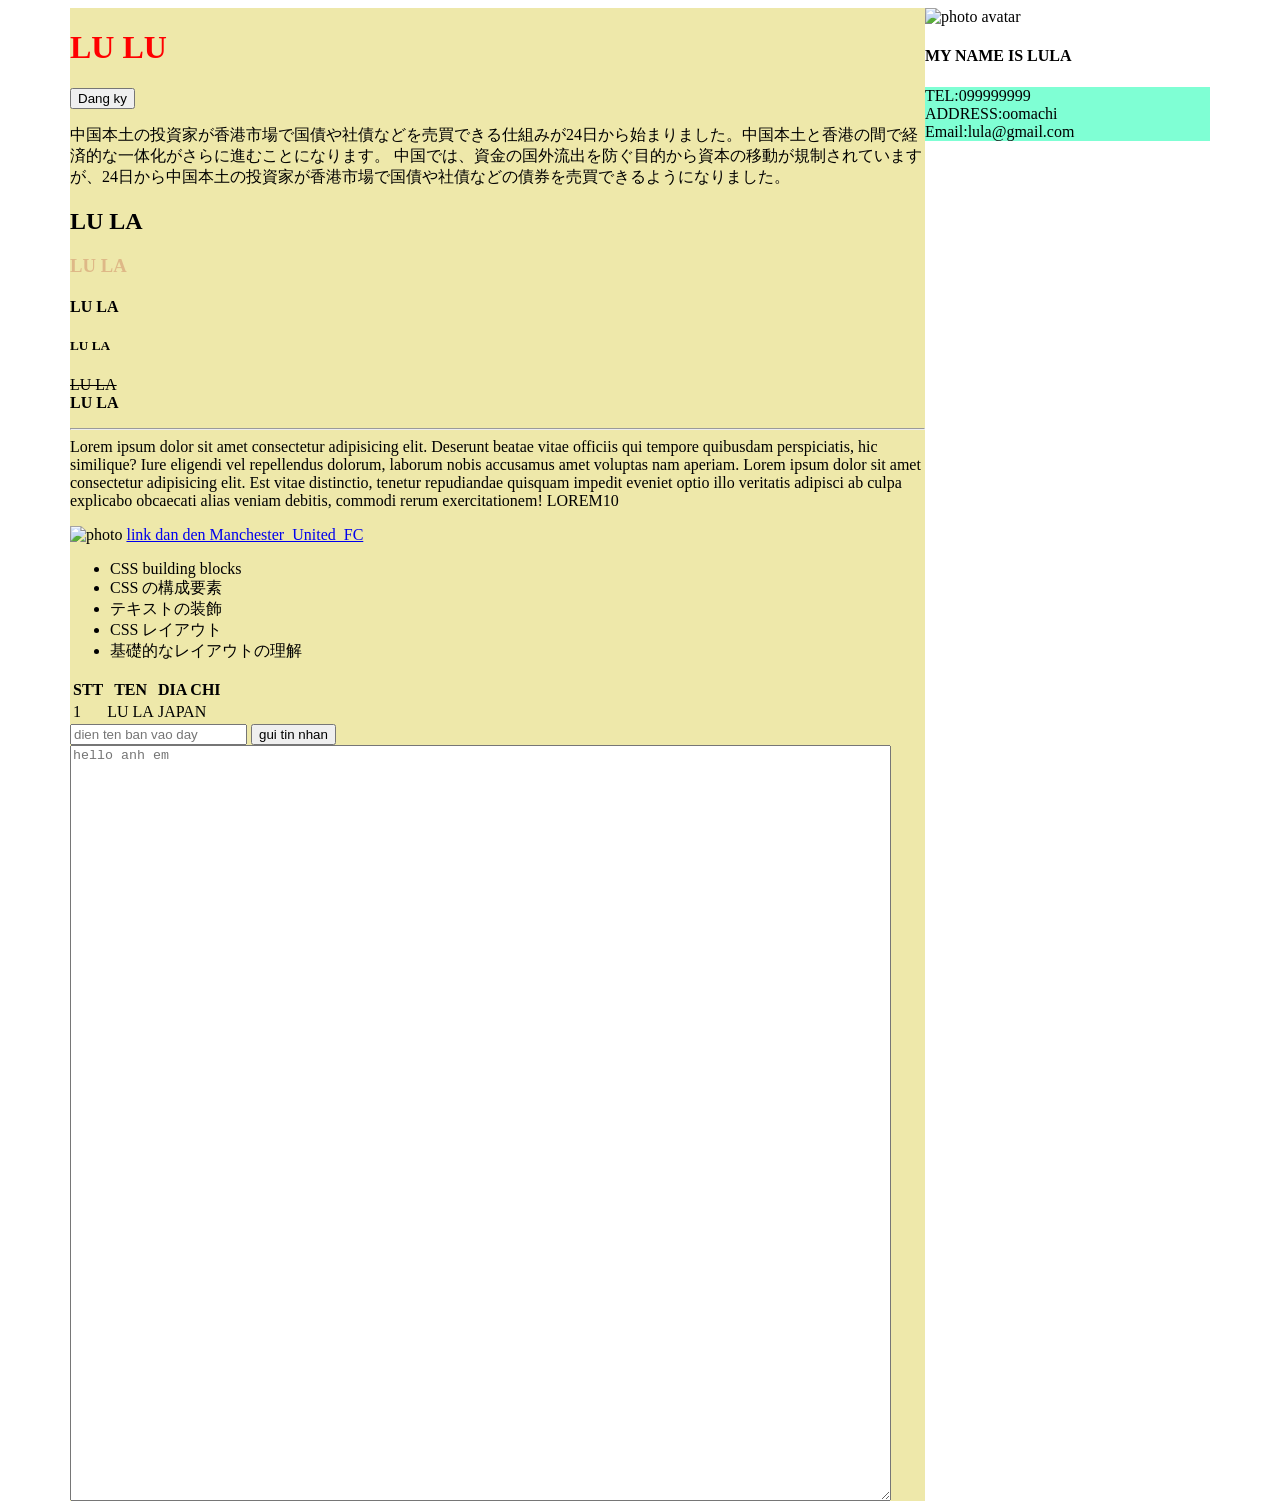
==== index.html @ ca48cb5f "update3" ====
<!DOCTYPE html>
<!--
            ul,li unordered list, list
            button la the nut
            div la the khoi
        -->
<html>

<head>
    <title>
        Realmadrid</title>
    <link rel="stylesheet" href="style.css" .css">
</head>

<body>

    <div class="container">
        <div class="content">
            <h1 style="color:red" ;>LU LU</h1>
            <button>Dang ky</button>
            <p>中国本土の投資家が香港市場で国債や社債などを売買できる仕組みが24日から始まりました。中国本土と香港の間で経済的な一体化がさらに進むことになります。

                中国では、資金の国外流出を防ぐ目的から資本の移動が規制されていますが、24日から中国本土の投資家が香港市場で国債や社債などの債券を売買できるようになりました。
            </p>
            <h2>LU LA</h2>
            <h3>LU LA</h3>
            <h4>LU LA</h4>
            <h5>LU LA</h5>
            <p>
                <strike>LU LA</strike>
                <!-tao chu co gach ngang-->
                    <br>
                    <!--break co tac dung xuong dong-->
                    <b>LU LA</b>
                    <hr>


                    Lorem ipsum dolor sit amet consectetur adipisicing elit. Deserunt beatae vitae officiis qui tempore
                    quibusdam perspiciatis, hic similique? Iure eligendi vel repellendus dolorum, laborum nobis
                    accusamus amet voluptas nam aperiam.
                    Lorem ipsum dolor sit amet consectetur adipisicing elit. Est vitae distinctio, tenetur repudiandae
                    quisquam impedit eveniet optio illo veritatis adipisci ab culpa explicabo obcaecati alias veniam
                    debitis, commodi rerum exercitationem!
                    LOREM10


            </p>
            <img style="width: 300px;"
                src="https://upload.wikimedia.org/wikipedia/en/thumb/7/7a/Manchester_United_FC_crest.svg/1200px-Manchester_United_FC_crest.svg.png"
                alt="photo"></img>
            <a href="https://www-manutd-com.translate.goog/?_x_tr_sl=en&_x_tr_tl=ja&_x_tr_hl=ja&_x_tr_pto=nui,sc,elem">link
                dan den Manchester_United_FC</a>
            <ul>
                <li>CSS building blocks</li>
                <li>CSS の構成要素</li>
                <li>テキストの装飾</li>
                <li>CSS レイアウト</li>
                <li>基礎的なレイアウトの理解</li>
            </ul>
            <table>
                <thead>
                    <th> STT</th>
                    <th>TEN</th>
                    <th>DIA CHI</th>


                </thead>
                <tbody>
                    <tr>
                        <td>1</td>
                        <td>LU LA</td>
                        <td>JAPAN</td>
                    </tr>

                </tbody>
            </table>


            <form>
                <input type="text" placeholder="dien ten ban vao day">
                <input type="submit" value="gui tin nhan">
                <textarea cols="100" rows="50" placeholder="hello anh em"></textarea>
            </form>

        </div>
        <div class="avata">
            <img src="https://upload.wikimedia.org/wikipedia/sco/5/56/Real_Madrid_CF.svg" alt="photo avatar">
            <h4> MY NAME IS LULA</h4>

        </div>
        <div class="info">
            <div>
                TEL:099999999
            </div>
            <DIV>ADDRESS:oomachi</DIV>
            <DIV>Email:lula@gmail.com</DIV>

        </div>
    </div>


</body>

</html>
---- style.css ----
h3{
    color:burlywood;
}
textarea{
    display: block;
}

.container{ 
    width: 1140px;
    margin: 0 auto;
}
.content{
    background-color: palegoldenrod;
    width: 75%;
    float: left;
}
.avatar{
    width: 25%;
    background-color: greenyellow;
    float: left;
}
.info{
    background-color: aquamarine;

}
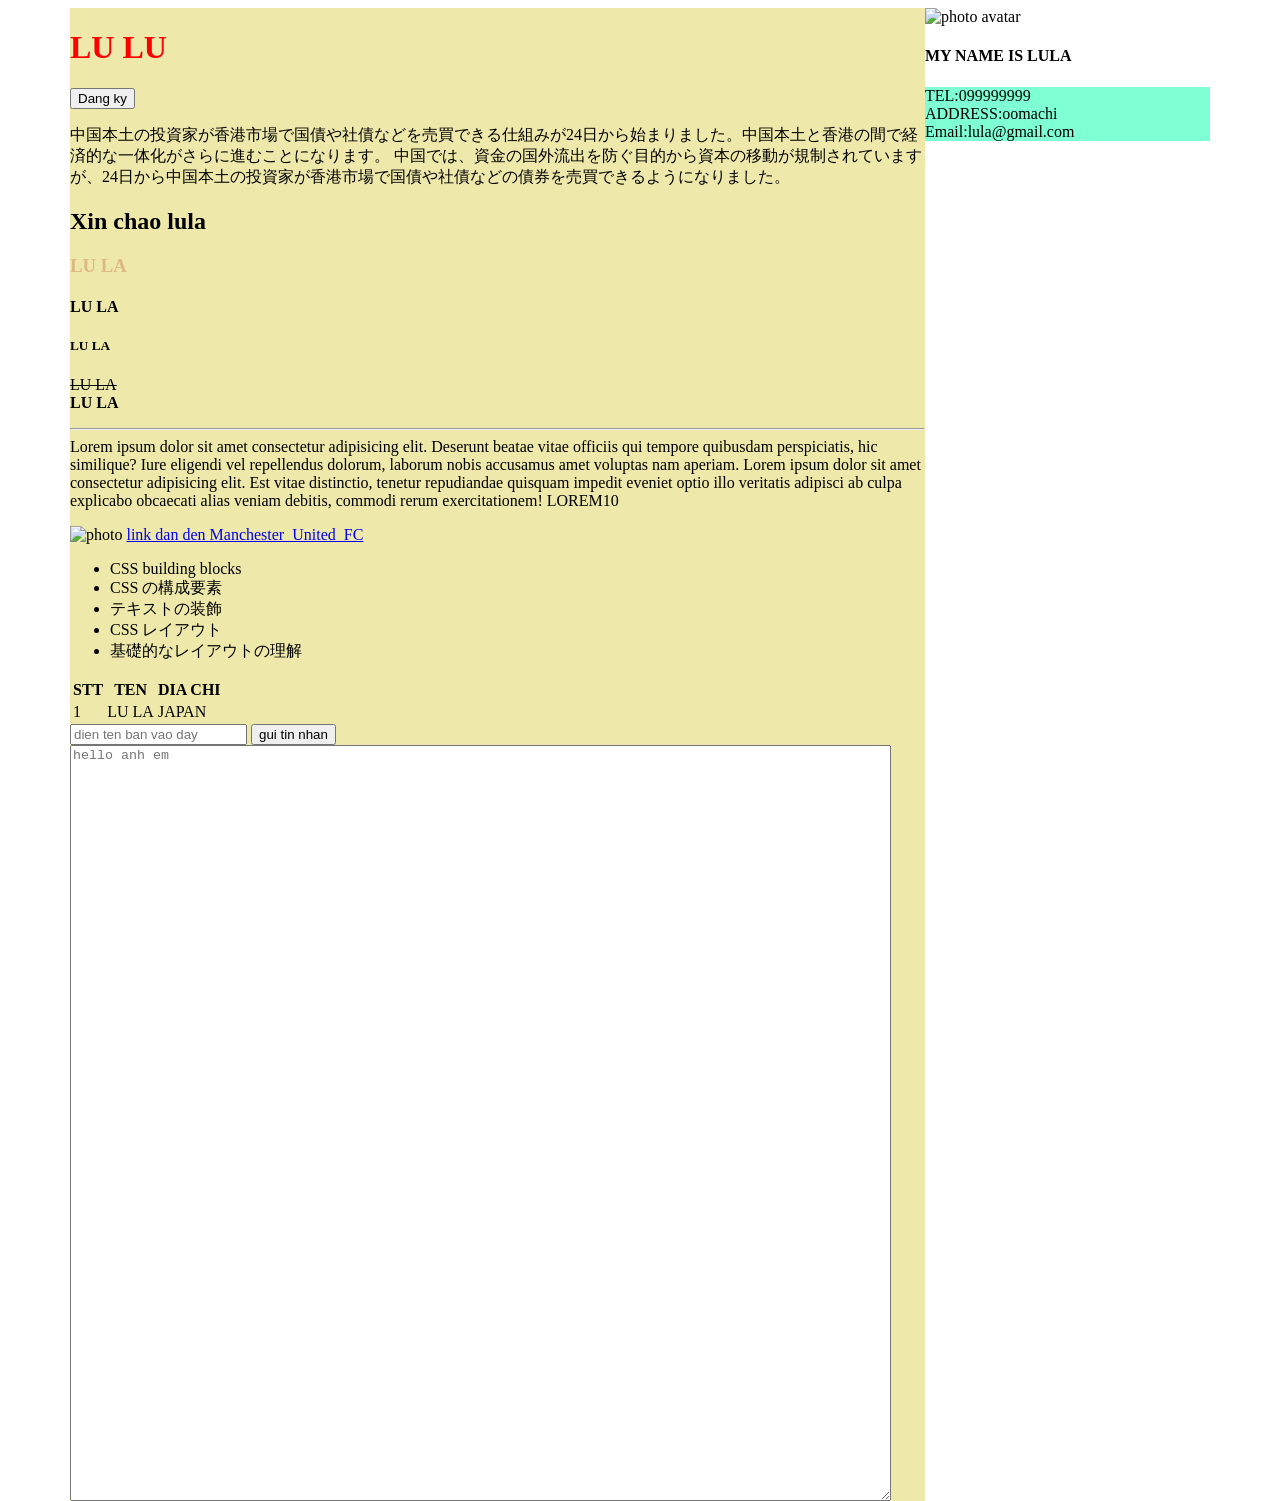
==== commit 39c07dc3: "test code" ====
--- a/index.html
+++ b/index.html
@@ -22,7 +22,7 @@
 
                 中国では、資金の国外流出を防ぐ目的から資本の移動が規制されていますが、24日から中国本土の投資家が香港市場で国債や社債などの債券を売買できるようになりました。
             </p>
-            <h2>LU LA</h2>
+            <h2>Xin chao lula</h2>
             <h3>LU LA</h3>
             <h4>LU LA</h4>
             <h5>LU LA</h5>
